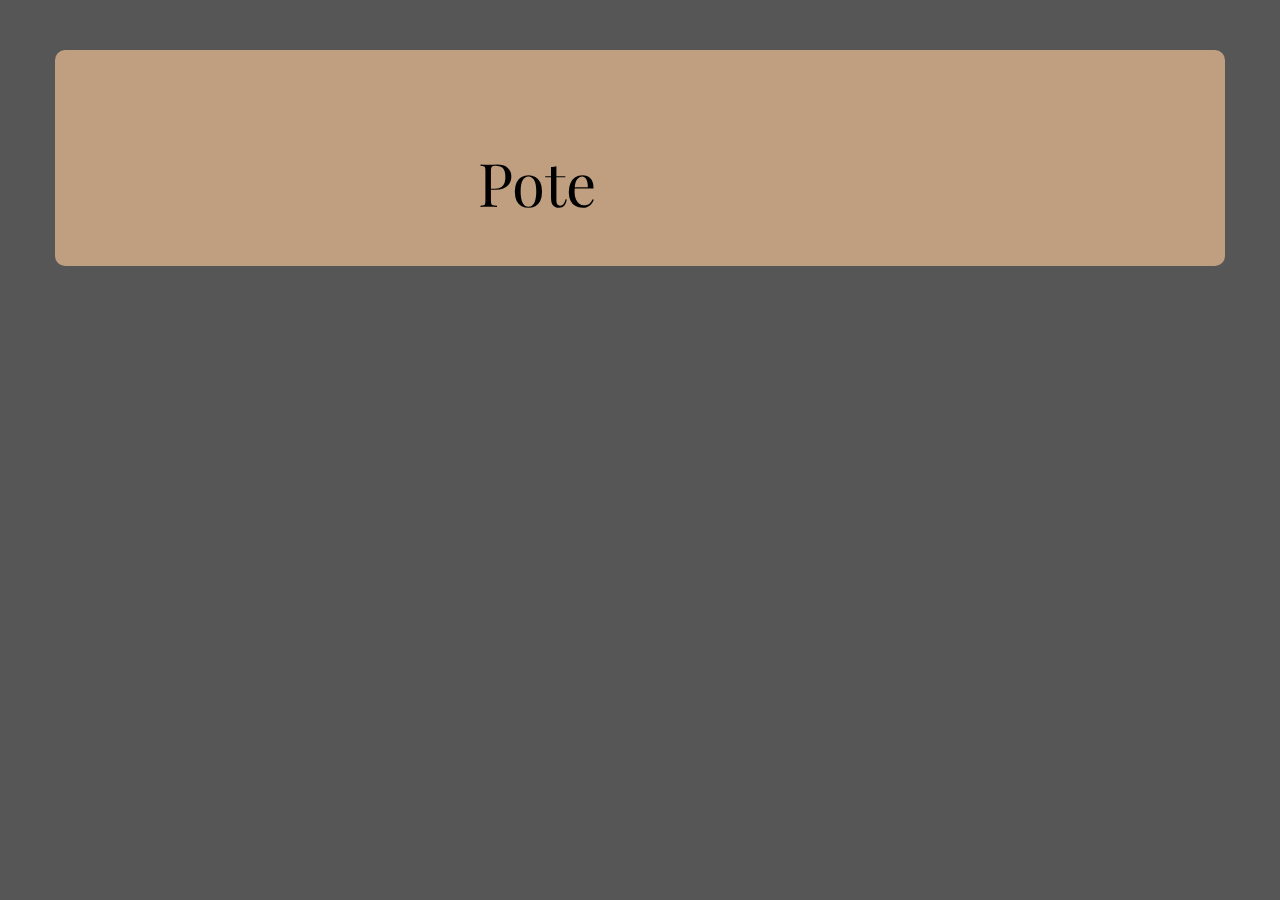
==== index.html @ 04672471 "Initial Commit" ====
<!DOCTYPE html>
<html lang="en">
<head>
    <meta charset="UTF-8">
    <meta name="viewport" content="width=device-width, initial-scale=1.0">
    <meta http-equiv="X-UA-Compatible" content="ie=edge">
    <title>Landing Page</title>
    <link rel="stylesheet" href="https://maxcdn.bootstrapcdn.com/bootstrap/3.3.7/css/bootstrap.min.css" integrity="sha384-BVYiiSIFeK1dGmJRAkycuHAHRg32OmUcww7on3RYdg4Va+PmSTsz/K68vbdEjh4u" crossorigin="anonymous">
    <link href="https://fonts.googleapis.com/css?family=Playfair+Display" rel="stylesheet">
    <link rel="stylesheet" href="CSS/index2.css" type="text/css">
</head>
<body onload="setTimeout(function(){window.location = 'HTML/home_page.html';}, 7000)">
<audio autoplay>
  <source src="media/audio/narration.mp3" type="audio/mpeg">
  <source src="media/audio/narration.ogg" type="audio/ogg">
  Your browser does not support the audio element.
</audio>
    <div class="container">
            <div class="row">
                <div class="summary">
                    <div class="col-sm-6 col-sm-offset-3">
                      <div id="typedtext" class="text">
                      </div>
            </div>
        </div>
    </div>
 </div>
<script src="JS/landing3.js"></script>
</body>
</html>
---- CSS/index2.css ----
body {
    background-color: #565656;
}

.summary {
    border-radius: 20px;
    padding: 50px;
    font-size: 3rem;
}
.text{ 
  padding: 40px;
  margin-left: 50px;
  font-size: 2em;
  color: black;
  font-family: 'Playfair Display', cursive;
}
.container {
    background: #c09f80;
    margin: 50px auto;
    border-radius: 10px;
}
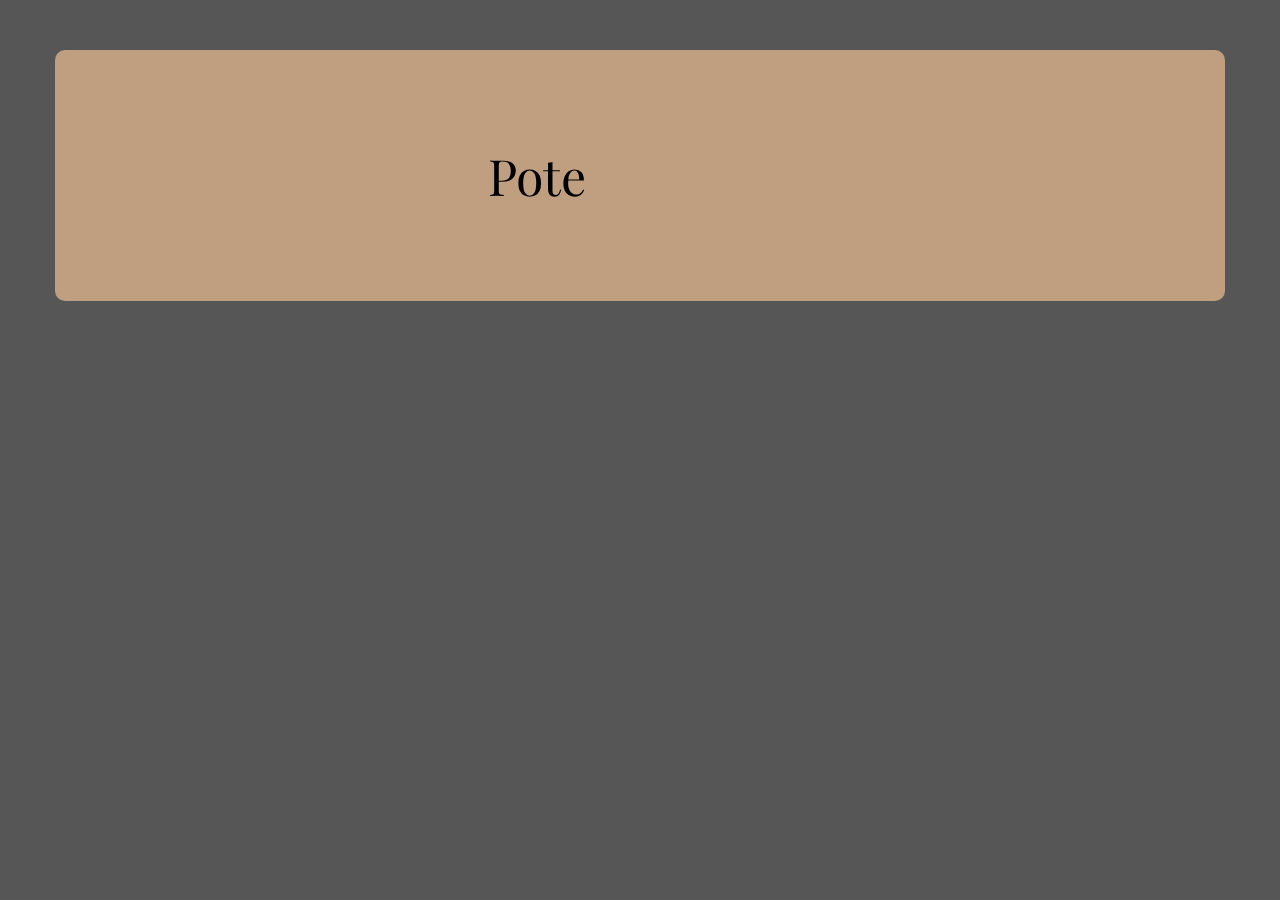
==== commit e156f245: "Indented Code" ====
--- a/index.html
+++ b/index.html
@@ -1,30 +1,22 @@
 <!DOCTYPE html>
 <html lang="en">
-<head>
-    <meta charset="UTF-8">
-    <meta name="viewport" content="width=device-width, initial-scale=1.0">
-    <meta http-equiv="X-UA-Compatible" content="ie=edge">
-    <title>Landing Page</title>
-    <link rel="stylesheet" href="https://maxcdn.bootstrapcdn.com/bootstrap/3.3.7/css/bootstrap.min.css" integrity="sha384-BVYiiSIFeK1dGmJRAkycuHAHRg32OmUcww7on3RYdg4Va+PmSTsz/K68vbdEjh4u" crossorigin="anonymous">
-    <link href="https://fonts.googleapis.com/css?family=Playfair+Display" rel="stylesheet">
-    <link rel="stylesheet" href="CSS/index2.css" type="text/css">
-</head>
-<body onload="setTimeout(function(){window.location = 'HTML/home_page.html';}, 7000)">
-<audio autoplay>
-  <source src="media/audio/narration.mp3" type="audio/mpeg">
-  <source src="media/audio/narration.ogg" type="audio/ogg">
-  Your browser does not support the audio element.
-</audio>
-    <div class="container">
+    <head>
+        <meta charset="UTF-8">
+        <meta name="viewport" content="width=device-width, initial-scale=1.0">
+        <meta http-equiv="X-UA-Compatible" content="ie=edge">
+        <title>Landing Page</title>
+        <link rel="stylesheet" href="https://maxcdn.bootstrapcdn.com/bootstrap/3.3.7/css/bootstrap.min.css" integrity="sha384-BVYiiSIFeK1dGmJRAkycuHAHRg32OmUcww7on3RYdg4Va+PmSTsz/K68vbdEjh4u" crossorigin="anonymous">
+        <link href="https://fonts.googleapis.com/css?family=Playfair+Display" rel="stylesheet">
+        <link rel="stylesheet" href="CSS/index2.css" type="text/css">
+    </head>
+    <body onload="setTimeout(function(){window.location = 'HTML/home_page.html';}, 7000)">
+        <div class="container">
             <div class="row">
-                <div class="summary">
-                    <div class="col-sm-6 col-sm-offset-3">
-                      <div id="typedtext" class="text">
-                      </div>
+                <div class="col-sm-6 col-sm-offset-3">
+                    <div id="typedtext" class="text"></div>
+                </div>
             </div>
         </div>
-    </div>
- </div>
-<script src="JS/landing3.js"></script>
-</body>
+        <script src="JS/landing3.js"></script>
+    </body>
 </html>--- a/CSS/index2.css
+++ b/CSS/index2.css
@@ -2,17 +2,16 @@
     background-color: #565656;
 }
 
-.summary {
+.col-sm-6 {
     border-radius: 20px;
     padding: 50px;
-    font-size: 3rem;
 }
 .text{ 
-  padding: 40px;
-  margin-left: 50px;
-  font-size: 2em;
-  color: black;
-  font-family: 'Playfair Display', cursive;
+    padding: 40px;
+    margin-left: 50px;
+    font-size: 50px;
+    color: black;
+    font-family: 'Playfair Display', cursive;
 }
 .container {
     background: #c09f80;
